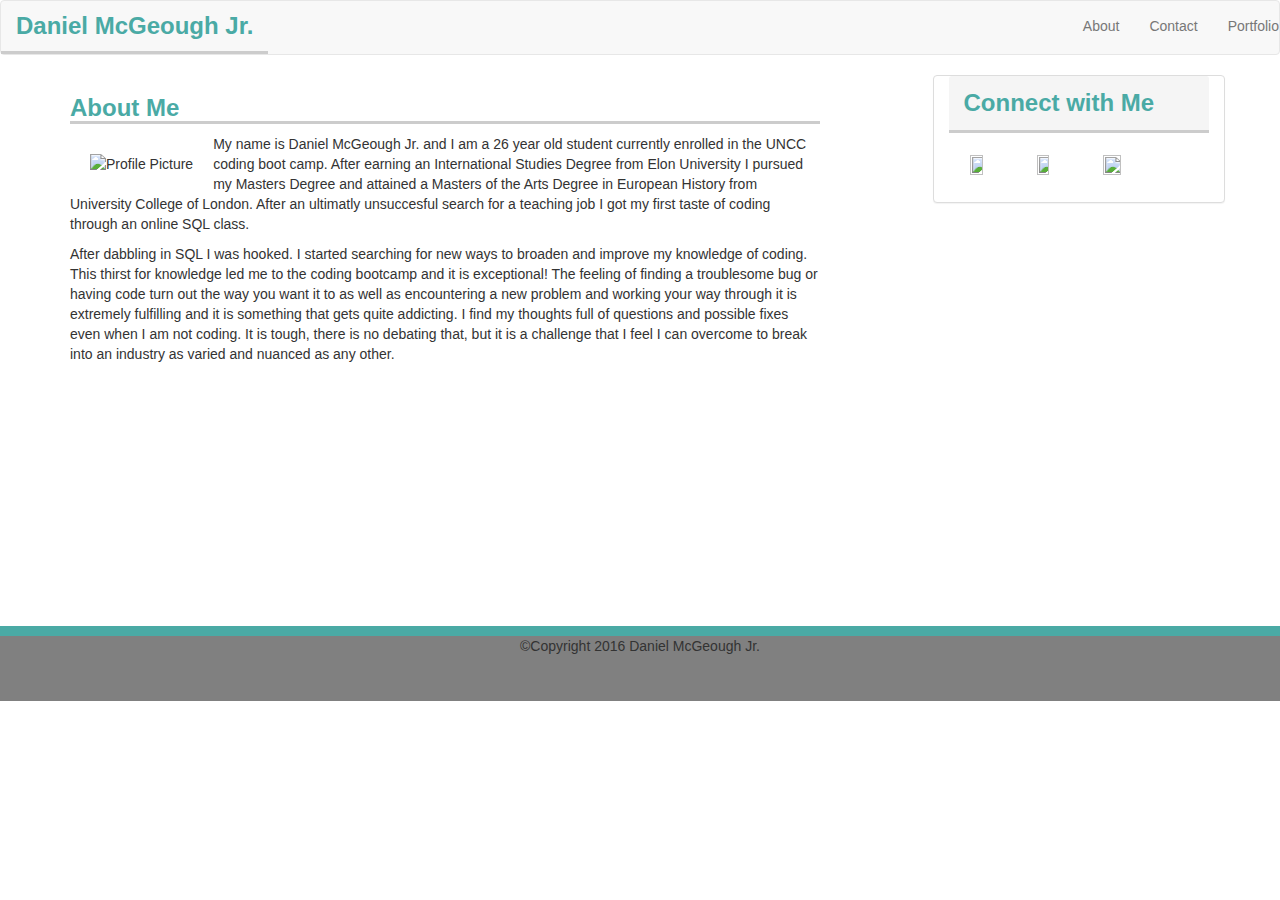
==== Index.html @ cf2c6166 "bootstrap_portfolio" ====
<!DOCTYPE html>
<html lang="en">
<head>
    <meta charset="UTF-8">
    <title>Index</title>


    <link rel="stylesheet" href="https://maxcdn.bootstrapcdn.com/bootstrap/3.3.7/css/bootstrap.min.css" integrity="sha384-BVYiiSIFeK1dGmJRAkycuHAHRg32OmUcww7on3RYdg4Va+PmSTsz/K68vbdEjh4u" crossorigin="anonymous">
    <link rel="stylesheet" type="text/css" href="Assets/CSS/style.css">
</head>

<body>
    <nav class="navbar navbar-default">
            <div class=" name navbar-header">
                <a class="navbar-brand" href="#">Daniel McGeough Jr.</a>
        </div>
        <ul class="nav navbar-nav navbar-right">
            <li><a href="Index.html">About</a></li>
            <li><a href="Contact.html">Contact</a></li>
            <li><a href="Portfolio.html">Portfolio</a></li>
        </ul>
    </nav>

    <div class="container">
        <div class="row">
				<div class="col-md-8">
					<h1>About Me</h1>              
            
		            <img class="pull-left img-responsive" src="https://media.licdn.com/mpr/mpr/shrink_100_100/AAEAAQAAAAAAAANJAAAAJGM4NDMzYzZmLWZkNDUtNDUxNi04OTE4LTEwN2U1MzA0NDkyMw.jpg" alt="Profile Picture"></img>

		            <p id = "para1">My name is Daniel McGeough Jr. and I am a 26 year old student currently enrolled in the UNCC coding boot camp. After earning an International Studies Degree from Elon University I pursued my Masters Degree and attained a Masters of the Arts Degree in European History from University College of London. After an ultimatly unsuccesful search for a teaching job I got my first taste of coding through an online SQL class.</p>

		            <p id = "para2">After dabbling in SQL I was hooked. I started searching for new ways to broaden and improve my knowledge of coding. This thirst for knowledge led me to the coding bootcamp and it is exceptional! The feeling of finding a troublesome bug or having code turn out the way you want it to as well as encountering a new problem and working your way through it is extremely fulfilling and it is something that gets quite addicting. I find my thoughts full of questions and possible fixes even when I am not coding. It is tough, there is no debating that, but it is a challenge that I feel I can overcome to break into an industry as varied and nuanced as any other.</p>
        		</div> <!-- col-med-8 -->

		    	<div class="panel panel-default col-md-offset-1 col-md-3 col-sm-6 col-xs-6">
			        <div class="panel-heading">
			        	Connect with Me
			        </div>
			        <div class="panel-body"> 
			            <a href="https://stackoverflow.com/users/7841185/daniel-mcgeough-jr" target="_blank">
			            <img id="stackoverflow" src="https://cdn.sstatic.net/Sites/stackoverflow/img/apple-touch-icon@2.png?v=73d79a89bded"></a>

			            <a href="https://www.linkedin.com/in/daniel-mcgeough-jr-72a316102/" target="_blank">
			            <img id="linkedin" src="https://lh3.googleusercontent.com/00APBMVQh3yraN704gKCeM63KzeQ-zHUi5wK6E9TjRQ26McyqYBt-zy__4i8GXDAfeys=w300"></a>

			            <a href="https://github.com/Dmcgeough" target="_blank">
			            <img id="github" src="https://assets-cdn.github.com/images/modules/open_graph/github-mark.png"></a>
			        </div> <!--panel-body-->
		        </div> <!--panel-paneldefault-->
		    </div> <!--row-->
		</div> <!--container-->

           <footer class="col-md-12">©Copyright 2016 Daniel McGeough Jr.</footer>


</body>
</html>
---- Assets/CSS/style.css ----
body {
	background-image: url("https://www.toptal.com/designers/subtlepatterns/patterns/sayagata-400px.png");
}

#github
{
	height:30%;
	width:30%;
	padding:2%;
	margin:1%;
	border:1%;
}
#linkedin
{
	height:25%;
	width:25%;
	padding:2%;
	margin:1%;
	border:1%;
}
#stackoverflow
{
	height:25%;
	width:25%;
	padding:2%;
	margin:1%;
	border:1%;
}
h1
{
	font-size:24px;
	font-family: Arial, "helvetica Neue", Helvetica, sans-serif;
	font-weight: bold;
	color:#4aaaa5;
	border-bottom:solid;
	border-color:#cccccc;

}
h2
{
	font-size:24px;
	font-family: Arial, "helvetica Neue", Helvetica, sans-serif;
	font-weight: bold;
	color:#4aaaa5;
	border-bottom:solid;
	border-color:#cccccc;
	
}

.name
{
	font-size:24px;
	font-family: Arial, "helvetica Neue", Helvetica, sans-serif;
	font-weight: bold;
	color:#4aaaa5;
	border-bottom:solid;
	border-color:#cccccc;
}

footer
{
	margin-top:4%;
	text-align:center;
	background-color:grey;
	border-top:solid;
	border-width:10px;
	height:75px;
	border-color:#4aaaa5;
	bottom:-200px;
	width:100%;	
}
.navbar-default .navbar-brand
{
	font-size:24px;
	font-family: Arial, "helvetica Neue", Helvetica, sans-serif;
	font-weight: bold;
	color:#4aaaa5;
}

.panel .panel-heading
{
	font-size:24px;
	font-family: Arial, "helvetica Neue", Helvetica, sans-serif;
	font-weight: bold;
	color:#4aaaa5;
	border-bottom:solid;
	border-color:#cccccc;
}
img
{
	margin:20px;
}
h3{
	font-size:24px;
	font-family: Arial, "helvetica Neue", Helvetica, sans-serif;
	font-weight: bold;
	color:#4aaaa5;
	border-bottom:solid;
	border-color:#cccccc;
}
.package {
    position: relative;
    padding: 0px;
    border-radius:50%;
}
.portImage {
    margin: 0px;
    width: 100%;
}
.overlay
{
    position:absolute;
    bottom: 0;
    width:100%;
    color:#ffffff ;
    font-size: 24px;
    background-color:#4aaaa5 ;
    text-align:center;
    opacity:0.75;
    bottom:20px;
    margin: 0px 0px;
    padding: 0px;
}
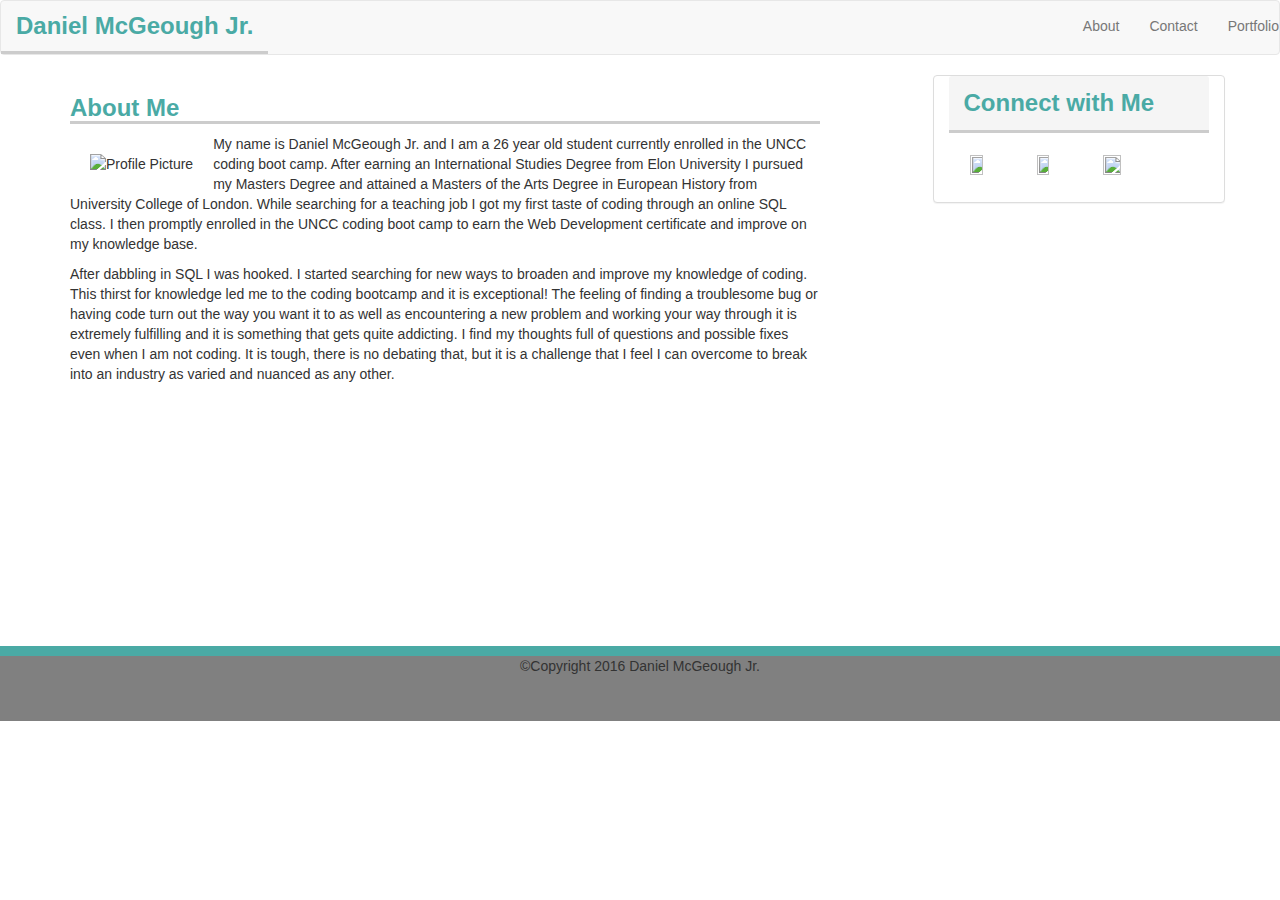
==== commit 1e06a1d6: "improve index" ====
--- a/Index.html
+++ b/Index.html
@@ -15,9 +15,9 @@
                 <a class="navbar-brand" href="#">Daniel McGeough Jr.</a>
         </div>
         <ul class="nav navbar-nav navbar-right">
-            <li><a href="Index.html">About</a></li>
-            <li><a href="Contact.html">Contact</a></li>
-            <li><a href="Portfolio.html">Portfolio</a></li>
+            <li><a href="index.html">About</a></li>
+            <li><a href="contact.html">Contact</a></li>
+            <li><a href="portfolio.html">Portfolio</a></li>
         </ul>
     </nav>
 
@@ -28,7 +28,12 @@
             
 		            <img class="pull-left img-responsive" src="https://media.licdn.com/mpr/mpr/shrink_100_100/AAEAAQAAAAAAAANJAAAAJGM4NDMzYzZmLWZkNDUtNDUxNi04OTE4LTEwN2U1MzA0NDkyMw.jpg" alt="Profile Picture"></img>
 
-		            <p id = "para1">My name is Daniel McGeough Jr. and I am a 26 year old student currently enrolled in the UNCC coding boot camp. After earning an International Studies Degree from Elon University I pursued my Masters Degree and attained a Masters of the Arts Degree in European History from University College of London. After an ultimatly unsuccesful search for a teaching job I got my first taste of coding through an online SQL class.</p>
+		            <p id = "para1">My name is Daniel McGeough Jr. and I am a 26 year old student currently enrolled in the 
+						UNCC coding boot camp. After earning an International Studies Degree from Elon University 
+						I pursued my Masters Degree and attained a Masters of the Arts Degree in European History 
+						from University College of London. While searching for a teaching job 
+						I got my first taste of coding through an online SQL class. I then promptly enrolled in the UNCC coding boot camp 
+						to earn the Web Development certificate and improve on my knowledge base.</p>
 
 		            <p id = "para2">After dabbling in SQL I was hooked. I started searching for new ways to broaden and improve my knowledge of coding. This thirst for knowledge led me to the coding bootcamp and it is exceptional! The feeling of finding a troublesome bug or having code turn out the way you want it to as well as encountering a new problem and working your way through it is extremely fulfilling and it is something that gets quite addicting. I find my thoughts full of questions and possible fixes even when I am not coding. It is tough, there is no debating that, but it is a challenge that I feel I can overcome to break into an industry as varied and nuanced as any other.</p>
         		</div> <!-- col-med-8 -->
